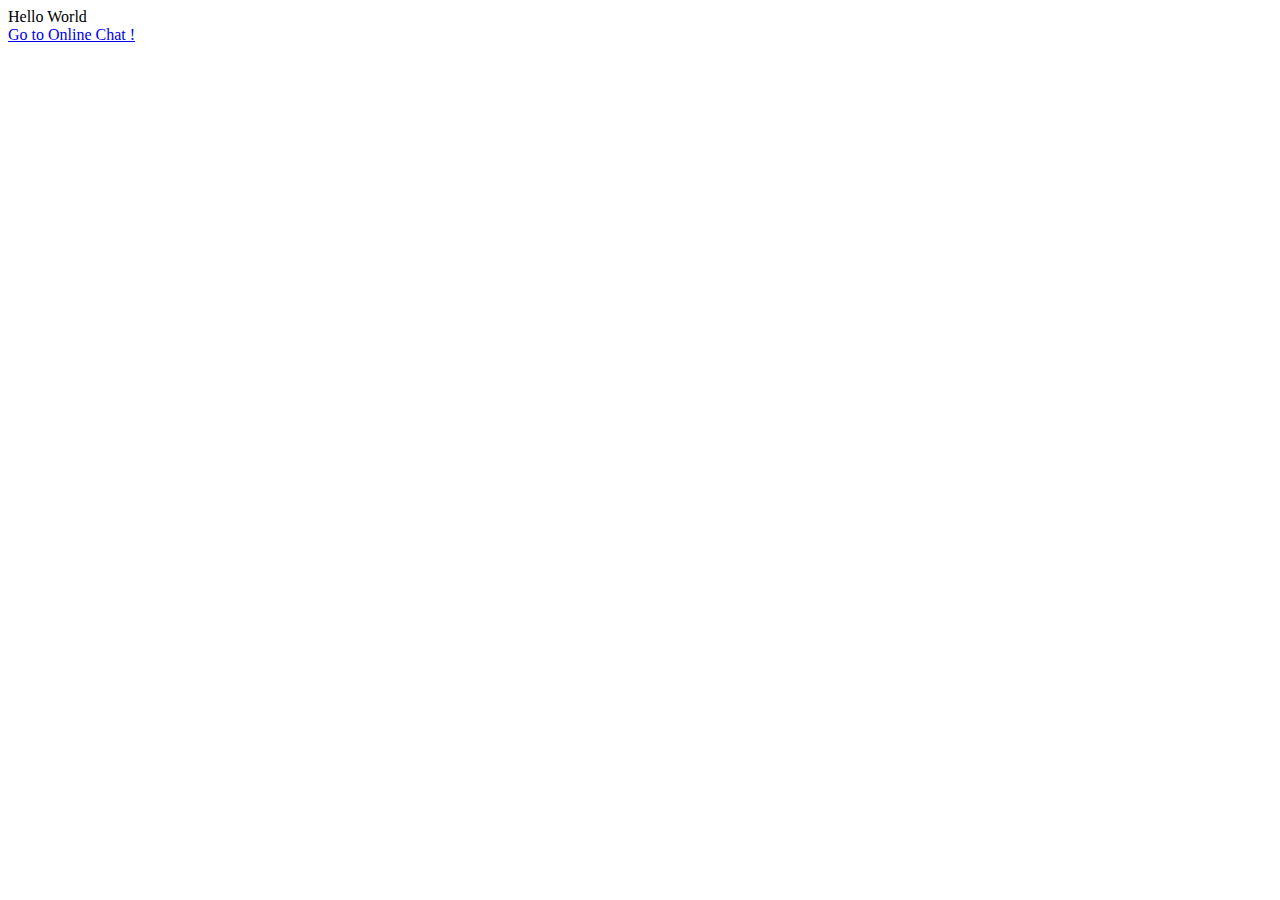
==== SDMarket/web/index.html @ 79fae055 "First steps" ====
<!DOCTYPE html>
<html lang="en">
<head>
    <meta charset="UTF-8">
    <title>Hello Word</title>
</head>
<body>
<div>Hello World</div>
<a href="pages/login.html" class="btn btn-info btn-lg active" role="button">Go to Online Chat !</a>

</body>
</html>
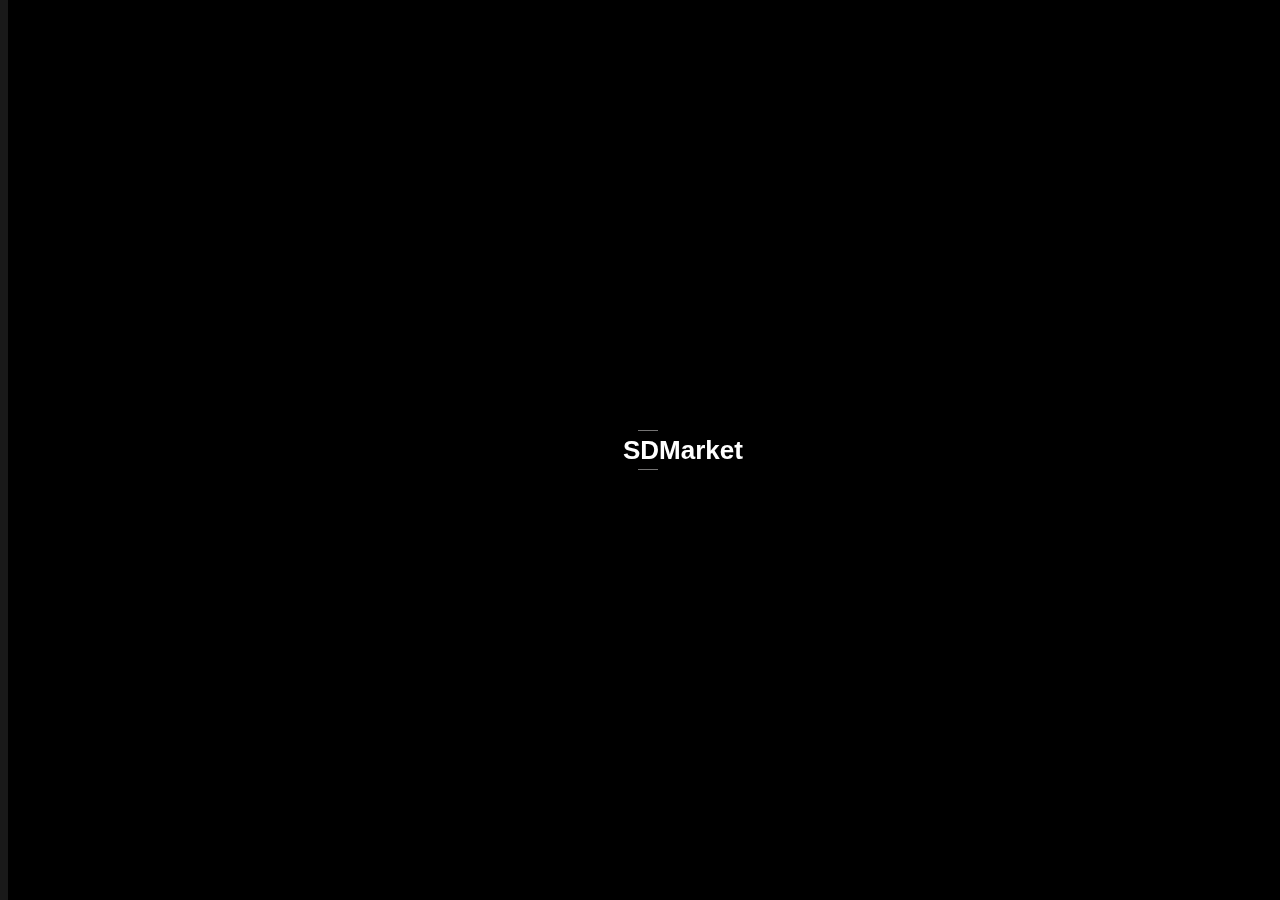
==== commit f9932e89: "almost done before synchronized" ====
--- a/SDMarket/web/index.html
+++ b/SDMarket/web/index.html
@@ -3,10 +3,31 @@
 <head>
     <meta charset="UTF-8">
     <title>Hello Word</title>
+    <link rel="stylesheet" href="css/introductionScreen.css">
+
 </head>
 <body>
-<div>Hello World</div>
-<a href="pages/login.html" class="btn btn-info btn-lg active" role="button">Go to Online Chat !</a>
-
+<!--<div>Hello World</div>
+<a href="pages/login.html" class="btn btn-info btn-lg active" role="button">Go to Online Chat !</a>-->
+<div class="splash">
+    <div class="splash_logo">
+        SDMarket
+    </div>
+    <div class="splash_svg">
+        <svg width="100%" height="100%">
+            <rect width="100%" height="100%" >
+        </svg>
+    </div>
+    <div class="splash_minimize">
+        <svg width="100%" height="100%">
+            <rect width="100%" height="100%" >
+        </svg>
+    </div>
+</div>
+<div class="text">
+    <p>The Perfect Place</p>
+    <p>For Your Shopping!</p>
+    <a href="pages/login.html" role="button">Go To Online SDMarket !</a>
+</div>
 </body>
 </html>--- a/SDMarket/web/css/introductionScreen.css
+++ b/SDMarket/web/css/introductionScreen.css
@@ -0,0 +1,429 @@
+body {
+    background-color: #191919;
+    font-family: 'Open Sans', sans-serif;
+}
+
+.text {
+    opacity: 0;
+    position: absolute;
+    z-index: 7;
+    text-align: left;
+    margin: -80px 0 0 -150px;
+    width: 325px;
+    height: 100px;
+    top: 50%;
+    left: 50%;
+    font-size: 35px;
+    font-weight: 700;
+    -webkit-animation: on .6s ease-in-out 3.7s forwards;
+    -moz-animation: on .6s ease-in-out 3.7s forwards;
+    -o-animation: on .6s ease-in-out 3.7s forwards;
+    animation: on .6s ease-in-out 3.7s forwards;
+}
+.text p {
+    white-space: nowrap;
+    overflow: hidden;
+    width: 100%;
+    -webkit-animation: type .3s steps(60, end) 3.7s;
+    -moz-animation: type .3s steps(60, end) 3.7s;
+    -o-animation: type .3s steps(60, end) 3.7s;
+    animation: type .3s steps(60, end) 3.7s;
+}
+.text p:nth-child(2) {
+    -webkit-animation: type2 .5s steps(60, end) 3.7s;
+    -moz-animation: type2 .5s steps(60, end) 3.7s;
+    -o-animation: type2 .5s steps(60, end) 3.7s;
+    animation: type2 .5s steps(60, end) 3.7s;
+}
+.text a {
+    border: 0;
+    opacity: 0;
+    background: #191919;
+    color: #59c8fb;
+    border: 1px solid #191919;
+    letter-spacing: 2px;
+    padding: .5rem 2.5rem;
+    font-size: 12px;
+    font-weight: 600;
+    /*text-transform: uppercase;*/
+    cursor: pointer;
+    -webkit-transition: color 0.5s, background-color 0.5s;
+    -moz-transition: color 0.5s, background-color 0.5s;
+    -ms-transition: color 0.5s, background-color 0.5s;
+    -o-transition: color 0.5s, background-color 0.5s;
+    transition: color 0.5s, background-color 0.5s;
+    -webkit-animation: on .6s ease-in-out 4s forwards;
+    -moz-animation: on .6s ease-in-out 4s forwards;
+    -o-animation: on .6s ease-in-out 4s forwards;
+    animation: on .6s ease-in-out 4s forwards;
+    text-decoration: none;
+    display: flex;
+    justify-content: center;
+}
+.text a:hover {
+    background: #59c8fb;
+    color: #191919;
+    border: 1px solid #191919;
+}
+
+.splash {
+    width: 100vw;
+    height: 100vh;
+    position: fixed;
+    top: 0;
+    display: -webkit-box;
+    display: -webkit-flex;
+    display: -ms-flexbox;
+    display: flex;
+    overflow: hidden;
+}
+.splash_logo {
+    position: absolute;
+    margin: -15px 0 0 -25px;
+    top: 50vh;
+    z-index: 5;
+    left: 50vw;
+    width: 50px;
+    text-align: center;
+    height: 30px;
+    font-size: 26px;
+    font-weight: 600;
+    color: #ffffff;
+    opacity: 1;
+    will-change: opacity;
+    -webkit-animation: logo .3s ease-in 1.5s forwards, off .6s ease-in-out 3.2s forwards;
+    -moz-animation: logo .3s ease-in 1.5s forwards, off .6s ease-in-out 3.2s forwards;
+    -o-animation: logo .3s ease-in 1.5s forwards, off .6s ease-in-out 3.2s forwards;
+    animation: logo .3s ease-in 1.5s forwards, off .6s ease-in-out 3.2s forwards;
+}
+.splash_logo:before {
+    display: block;
+    position: absolute;
+    left: 15px;
+    bottom: -5px;
+    width: 20px;
+    height: 1px;
+    background-color: #757474;
+    content: "";
+}
+.splash_logo:after {
+    display: block;
+    position: absolute;
+    left: 15px;
+    top: -5px;
+    width: 20px;
+    height: 1px;
+    background-color: #757474;
+    content: "";
+    will-change: width;
+}
+.splash_svg {
+    position: relative;
+    margin: auto;
+    top: 0;
+    left: 0;
+    width: 100%;
+    height: 100%;
+    bottom: 0;
+    right: 0;
+}
+.splash_svg svg {
+    width: 100%;
+    height: 100%;
+    -webkit-backface-visibility: visible;
+    backface-visibility: visible;
+}
+.splash_svg svg rect {
+    width: 100%;
+    height: 100%;
+    fill: #59c8fb;
+    stroke: 0;
+    -webkit-clip-path: polygon(45vw 40vh, 55vw 40vh, 55vw 60vh, 45vw 60vh);
+    clip-path: polygon(45vw 40vh, 55vw 40vh, 55vw 60vh, 45vw 60vh);
+    -webkit-animation: expand .7s ease-in forwards 2.7s;
+    -moz-animation: expand .7s ease-in forwards 2.7s;
+    -o-animation: expand .7s ease-in forwards 2.7s;
+    animation: expand .7s ease-in forwards 2.7s;
+}
+.splash_minimize {
+    position: absolute;
+    margin: auto;
+    width: 100%;
+    height: 100%;
+    top: 0;
+    left: 0;
+    z-index: 4;
+}
+.splash_minimize svg {
+    width: 100%;
+    height: 100%;
+    -webkit-backface-visibility: visible;
+    backface-visibility: visible;
+}
+.splash_minimize svg rect {
+    width: 100%;
+    height: 100%;
+    -webkit-clip-path: polygon(0vw 0vh, 100vw 0vh, 100vw 100vh, 0vw 100vh);
+    clip-path: polygon(0vw 0vh, 100vw 0vh, 100vw 100vh, 0vw 100vh);
+    -webkit-animation: scale .2s ease-out forwards 1s, hide 1.3s ease-out forwards 1.2s;
+    -moz-animation: scale .2s ease-out forwards 1s, hide 1.3s ease-out forwards 1.2s;
+    -o-animation: scale .2s ease-out forwards 1s, hide 1.3s ease-out forwards 1.2s;
+    animation: scale .2s ease-out forwards 1s, hide 1.3s ease-out forwards 1.2s;
+}
+
+@-webkit-keyframes scale {
+    100% {
+        -webkit-clip-path: polygon(45vw 40vh, 55vw 40vh, 55vw 60vh, 45vw 60vh);
+        clip-path: polygon(45vw 40vh, 55vw 40vh, 55vw 60vh, 45vw 60vh);
+    }
+}
+@-moz-keyframes scale {
+    100% {
+        -webkit-clip-path: polygon(45vw 40vh, 55vw 40vh, 55vw 60vh, 45vw 60vh);
+        clip-path: polygon(45vw 40vh, 55vw 40vh, 55vw 60vh, 45vw 60vh);
+    }
+}
+@-o-keyframes scale {
+    100% {
+        -webkit-clip-path: polygon(45vw 40vh, 55vw 40vh, 55vw 60vh, 45vw 60vh);
+        clip-path: polygon(45vw 40vh, 55vw 40vh, 55vw 60vh, 45vw 60vh);
+    }
+}
+@keyframes scale {
+    100% {
+        -webkit-clip-path: polygon(45vw 40vh, 55vw 40vh, 55vw 60vh, 45vw 60vh);
+        clip-path: polygon(45vw 40vh, 55vw 40vh, 55vw 60vh, 45vw 60vh);
+    }
+}
+@-webkit-keyframes hide {
+    100% {
+        fill: transparent;
+    }
+}
+@-moz-keyframes hide {
+    100% {
+        fill: transparent;
+    }
+}
+@-o-keyframes hide {
+    100% {
+        fill: transparent;
+    }
+}
+@keyframes hide {
+    100% {
+        fill: transparent;
+    }
+}
+@-webkit-keyframes off {
+    100% {
+        opacity: 0;
+    }
+}
+@-moz-keyframes off {
+    100% {
+        opacity: 0;
+    }
+}
+@-o-keyframes off {
+    100% {
+        opacity: 0;
+    }
+}
+@keyframes off {
+    100% {
+        opacity: 0;
+    }
+}
+@-webkit-keyframes on {
+    100% {
+        opacity: 1;
+    }
+}
+@-moz-keyframes on {
+    100% {
+        opacity: 1;
+    }
+}
+@-o-keyframes on {
+    100% {
+        opacity: 1;
+    }
+}
+@keyframes on {
+    100% {
+        opacity: 1;
+    }
+}
+@-webkit-keyframes logo {
+    100% {
+        color: #292929;
+    }
+}
+@-moz-keyframes logo {
+    100% {
+        color: #292929;
+    }
+}
+@-o-keyframes logo {
+    100% {
+        color: #292929;
+    }
+}
+@keyframes logo {
+    100% {
+        color: #292929;
+    }
+}
+@-webkit-keyframes type {
+    0% {
+        width: 0;
+    }
+}
+@-moz-keyframes type {
+    0% {
+        width: 0;
+    }
+}
+@-o-keyframes type {
+    0% {
+        width: 0;
+    }
+}
+@keyframes type {
+    0% {
+        width: 0;
+    }
+}
+@-webkit-keyframes type2 {
+    0% {
+        width: 0;
+    }
+    50% {
+        width: 0;
+    }
+    100% {
+        width: 100;
+    }
+}
+@-moz-keyframes type2 {
+    0% {
+        width: 0;
+    }
+    50% {
+        width: 0;
+    }
+    100% {
+        width: 100;
+    }
+}
+@-o-keyframes type2 {
+    0% {
+        width: 0;
+    }
+    50% {
+        width: 0;
+    }
+    100% {
+        width: 100;
+    }
+}
+@keyframes type2 {
+    0% {
+        width: 0;
+    }
+    50% {
+        width: 0;
+    }
+    100% {
+        width: 100;
+    }
+}
+@-webkit-keyframes expand {
+    25% {
+        -webkit-clip-path: polygon(0vw 0vh, 55vw 40vh, 55vw 58vh, 45vw 58vh);
+        clip-path: polygon(0vw 0vh, 55vw 40vh, 55vw 60vh, 45vw 60vh);
+        fill: white;
+    }
+    50% {
+        -webkit-clip-path: polygon(0vw 0vh, 100vw 0vh, 55vw 60vh, 45vw 60vh);
+        clip-path: polygon(0vw 0vh, 100vw 0vh, 55vw 60vh, 45vw 60vh);
+        fill: #59c8fb;
+    }
+    75% {
+        -webkit-clip-path: polygon(0vw 0vh, 100vw 0vh, 55vw 60vh, 0vw 100vh);
+        clip-path: polygon(0vw 0vh, 100vw 0vh, 55vw 60vh, 0vw 100vh);
+        fill: white;
+    }
+    100% {
+        -webkit-clip-path: polygon(0vw 0vh, 100vw 0vh, 100vw 100vh, 0vw 100vh);
+        clip-path: polygon(0vw 0vh, 100vw 0vh, 100vw 100vh, 0vw 100vh);
+        fill: #59c8fb;
+    }
+}
+@-moz-keyframes expand {
+    25% {
+        -webkit-clip-path: polygon(0vw 0vh, 55vw 40vh, 55vw 58vh, 45vw 58vh);
+        clip-path: polygon(0vw 0vh, 55vw 40vh, 55vw 60vh, 45vw 60vh);
+        fill: white;
+    }
+    50% {
+        -webkit-clip-path: polygon(0vw 0vh, 100vw 0vh, 55vw 60vh, 45vw 60vh);
+        clip-path: polygon(0vw 0vh, 100vw 0vh, 55vw 60vh, 45vw 60vh);
+        fill: #59c8fb;
+    }
+    75% {
+        -webkit-clip-path: polygon(0vw 0vh, 100vw 0vh, 55vw 60vh, 0vw 100vh);
+        clip-path: polygon(0vw 0vh, 100vw 0vh, 55vw 60vh, 0vw 100vh);
+        fill: white;
+    }
+    100% {
+        -webkit-clip-path: polygon(0vw 0vh, 100vw 0vh, 100vw 100vh, 0vw 100vh);
+        clip-path: polygon(0vw 0vh, 100vw 0vh, 100vw 100vh, 0vw 100vh);
+        fill: #59c8fb;
+    }
+}
+@-o-keyframes expand {
+    25% {
+        -webkit-clip-path: polygon(0vw 0vh, 55vw 40vh, 55vw 58vh, 45vw 58vh);
+        clip-path: polygon(0vw 0vh, 55vw 40vh, 55vw 60vh, 45vw 60vh);
+        fill: white;
+    }
+    50% {
+        -webkit-clip-path: polygon(0vw 0vh, 100vw 0vh, 55vw 60vh, 45vw 60vh);
+        clip-path: polygon(0vw 0vh, 100vw 0vh, 55vw 60vh, 45vw 60vh);
+        fill: #59c8fb;
+    }
+    75% {
+        -webkit-clip-path: polygon(0vw 0vh, 100vw 0vh, 55vw 60vh, 0vw 100vh);
+        clip-path: polygon(0vw 0vh, 100vw 0vh, 55vw 60vh, 0vw 100vh);
+        fill: white;
+    }
+    100% {
+        -webkit-clip-path: polygon(0vw 0vh, 100vw 0vh, 100vw 100vh, 0vw 100vh);
+        clip-path: polygon(0vw 0vh, 100vw 0vh, 100vw 100vh, 0vw 100vh);
+        fill: #59c8fb;
+    }
+}
+@keyframes expand {
+    25% {
+        -webkit-clip-path: polygon(0vw 0vh, 55vw 40vh, 55vw 58vh, 45vw 58vh);
+        clip-path: polygon(0vw 0vh, 55vw 40vh, 55vw 60vh, 45vw 60vh);
+        fill: white;
+    }
+    50% {
+        -webkit-clip-path: polygon(0vw 0vh, 100vw 0vh, 55vw 60vh, 45vw 60vh);
+        clip-path: polygon(0vw 0vh, 100vw 0vh, 55vw 60vh, 45vw 60vh);
+        fill: #59c8fb;
+    }
+    75% {
+        -webkit-clip-path: polygon(0vw 0vh, 100vw 0vh, 55vw 60vh, 0vw 100vh);
+        clip-path: polygon(0vw 0vh, 100vw 0vh, 55vw 60vh, 0vw 100vh);
+        fill: white;
+    }
+    100% {
+        -webkit-clip-path: polygon(0vw 0vh, 100vw 0vh, 100vw 100vh, 0vw 100vh);
+        clip-path: polygon(0vw 0vh, 100vw 0vh, 100vw 100vh, 0vw 100vh);
+        fill: #59c8fb;
+    }
+}